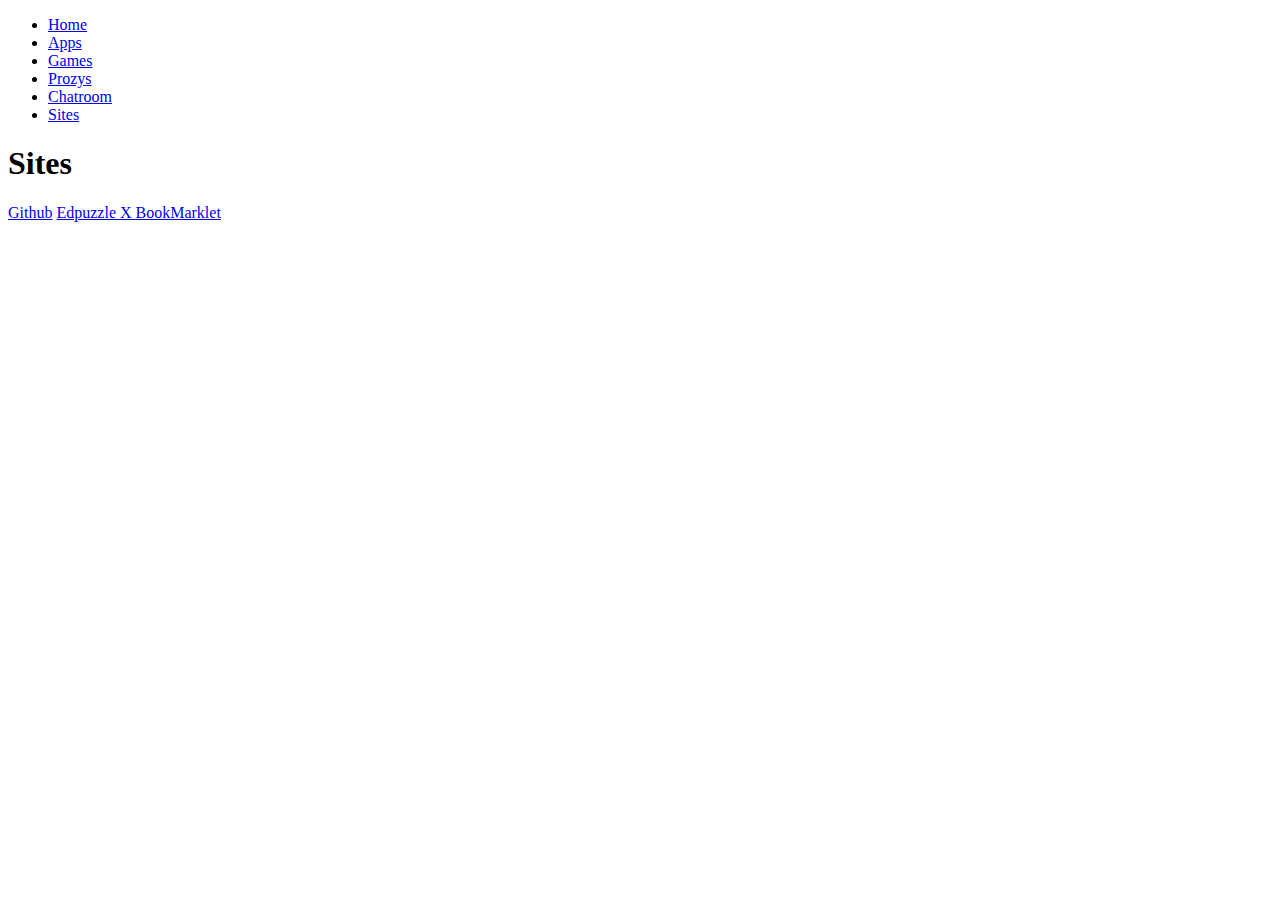
==== Site.html @ 7a3ac7f6 "Update Site.html" ====
<!DOCTYPE html>
<html>
    <link rel="stylesheet" href="Main.css">
    <title>Google</title>
    <link rel="icon" type="image/x-icon" href="https://google.com/favicon.ico">
</html>
<body>
    <div class="banner">
        <div class="navbar">
            
            <ul>
                <li><a href="index.html">Home</a></li>
                <li><a href="Apps.html">Apps</a></li>
                <li><a href="Games.html">Games</a></li>
                <li><a href="Prozys.html">Prozys</a></li>
                <li><a href="Chatroom.html">Chatroom</a></li>
                <li><a href="Site.html">Sites</a></li>    
            </ul>
        </div>
        <div class="content">
            <h1>Sites</h1>
            <a href="https://github.com">Github</a>
            <a href="https://github.com/Waffleman1031/Edpuzzle-hacks-Paste-into-bookmarks/blob/main/heck.txt">Edpuzzle X BookMarklet</a>
            
            
        </div>
    </div>
</body>
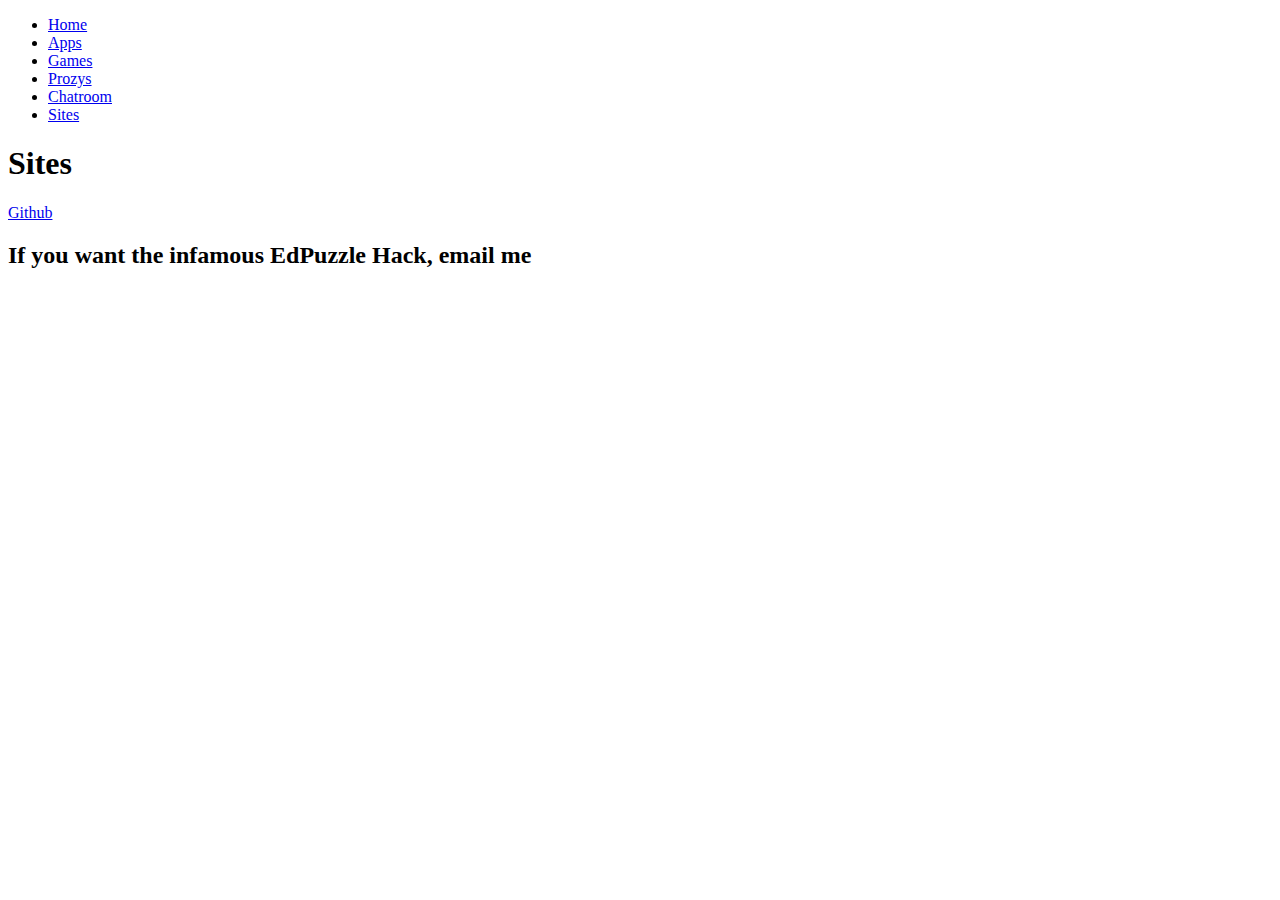
==== commit d7ddbf99: "Update Site.html" ====
--- a/Site.html
+++ b/Site.html
@@ -20,7 +20,7 @@
         <div class="content">
             <h1>Sites</h1>
             <a href="https://github.com">Github</a>
-            <a href="https://github.com/Waffleman1031/Edpuzzle-hacks-Paste-into-bookmarks/blob/main/heck.txt">Edpuzzle X BookMarklet</a>
+            <h2>If you want the infamous EdPuzzle Hack, email me</h2>
             
             
         </div>
